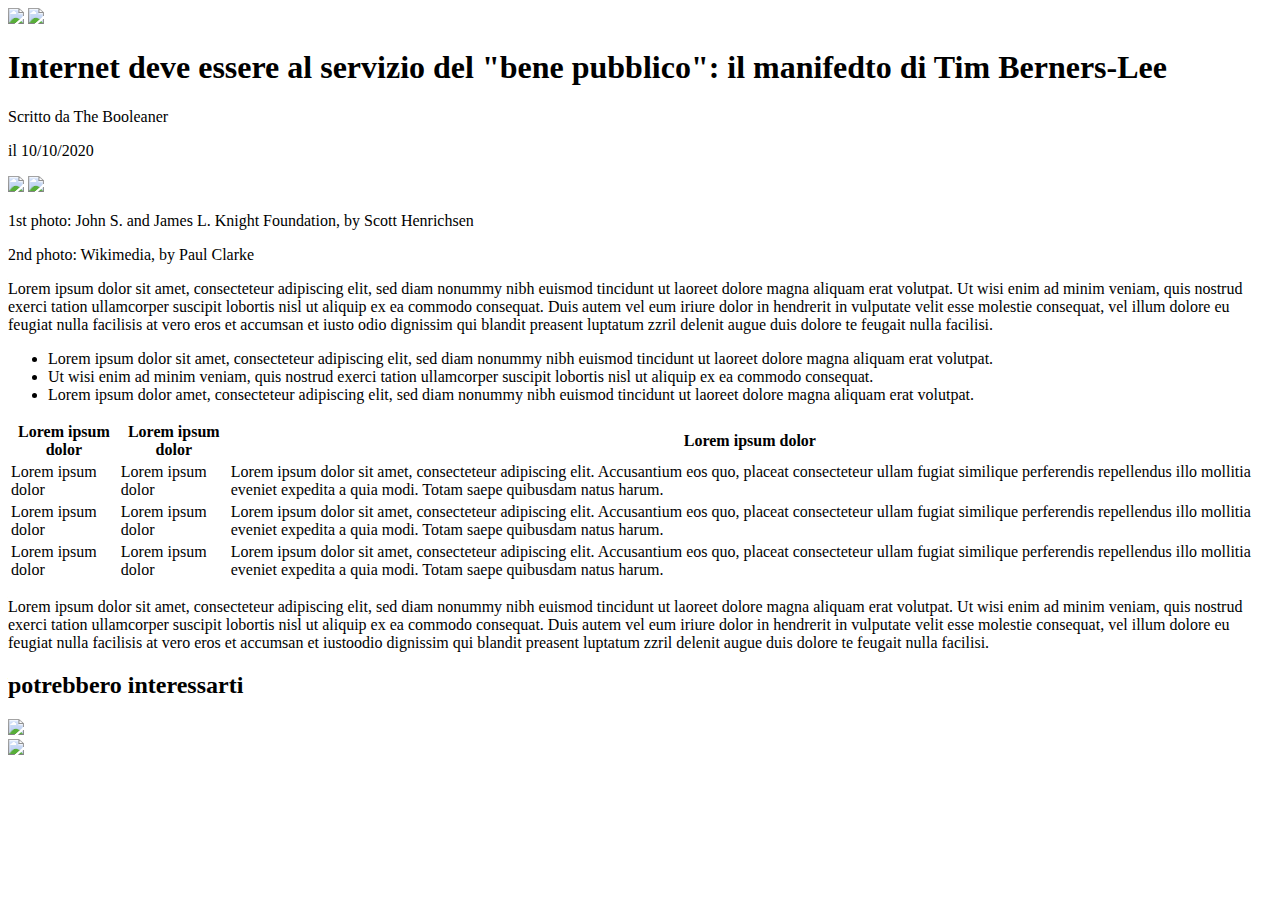
==== index.html @ 098813d5 "creazione html e inizio css" ====
<!DOCTYPE html>
<html lang="en">
<head>
    <meta charset="UTF-8">
    <meta http-equiv="X-UA-Compatible" content="IE=edge">
    <meta name="viewport" content="width=device-width, initial-scale=1.0">
    <link rel="stylesheet" href="../html-css-booleaner/pics/css/the booleaner.css">
    <title>the booleaner</title>
</head>
<body>
    <header>
        <img id="pattern" src="../html-css-booleaner/pics/pattern.png">
        <img id="logo" src="../html-css-booleaner/pics/logo.svg">

    </header>
    <main>
     <section>
        <h1>Internet deve essere al servizio del "bene pubblico": il manifedto di Tim Berners-Lee</h1>
        <p>Scritto da <span>The Booleaner</span></p>
        <p>il 10/10/2020</p>
     </section>
     <section>
        <img src="../html-css-booleaner/pics/tim-1.jpg">
        <img src="../html-css-booleaner/pics/tim-2.jpg">
        <p>1st photo: John S. and James L. Knight Foundation, by Scott Henrichsen</p>
        <p>2nd photo: Wikimedia, by Paul Clarke</p>
     </section> 
     <section>
        <p>Lorem ipsum dolor sit amet, consecteteur adipiscing elit, sed diam nonummy nibh euismod tincidunt ut laoreet dolore magna aliquam erat volutpat. Ut wisi enim ad minim veniam, quis nostrud <span>exerci tation ullamcorper suscipit lobortis nisl ut aliquip ex ea commodo consequat.</span> Duis autem vel eum iriure dolor in hendrerit in vulputate velit esse molestie consequat, vel illum dolore eu feugiat nulla facilisis at vero eros et accumsan et iusto odio dignissim qui blandit preasent luptatum zzril delenit augue duis dolore te feugait nulla facilisi.</p>
        <ul>
         <li>Lorem ipsum dolor sit amet, consecteteur adipiscing elit, sed diam nonummy nibh euismod tincidunt ut laoreet dolore magna aliquam erat volutpat.</li>
         <li>Ut wisi enim ad minim veniam, quis nostrud exerci tation ullamcorper suscipit lobortis nisl ut aliquip ex ea commodo consequat.</li>
         <li>Lorem ipsum dolor amet, consecteteur adipiscing elit, sed diam nonummy nibh euismod tincidunt ut laoreet dolore magna aliquam erat volutpat.</li>
        </ul>
     </section>
     <section>
        <table>
            <thead>
                <tr>
                    <th>Lorem ipsum dolor</th>
                    <th>Lorem ipsum dolor</th>
                    <th>Lorem ipsum dolor</th>
                </tr>
            </thead>
            <tbody>
                <tr>
                    <td>Lorem ipsum dolor</td>
                    <td>Lorem ipsum dolor</td>
                    <td>Lorem ipsum dolor sit amet, consecteteur adipiscing elit. Accusantium eos quo, placeat consecteteur ullam fugiat similique perferendis repellendus illo mollitia eveniet expedita a quia modi. Totam saepe quibusdam natus harum.</td>
                </tr>
                <tr>
                    <td>Lorem ipsum dolor</td>
                    <td>Lorem ipsum dolor</td>
                    <td>Lorem ipsum dolor sit amet, consecteteur adipiscing elit. Accusantium eos quo, placeat consecteteur ullam fugiat similique perferendis repellendus illo mollitia eveniet expedita a quia modi. Totam saepe quibusdam natus harum.</td>
                </tr>
                <tr>
                    <td>Lorem ipsum dolor</td>
                    <td>Lorem ipsum dolor</td>
                    <td>Lorem ipsum dolor sit amet, consecteteur adipiscing elit. Accusantium eos quo, placeat consecteteur ullam fugiat similique perferendis repellendus illo mollitia eveniet expedita a quia modi. Totam saepe quibusdam natus harum.</td>
                </tr>
            </tbody>
        </table>
        <p>Lorem ipsum dolor sit amet, consecteteur adipiscing elit, sed diam nonummy nibh euismod tincidunt ut laoreet dolore magna aliquam erat volutpat. Ut wisi enim ad minim veniam, quis nostrud exerci tation ullamcorper suscipit lobortis nisl ut aliquip ex ea commodo consequat. Duis autem vel eum iriure dolor in hendrerit in vulputate velit esse molestie consequat, vel <span>illum dolore eu feugiat nulla facilisis at vero eros et accumsan et iusto</span>odio dignissim qui blandit preasent luptatum zzril delenit augue duis dolore te feugait nulla facilisi.</p>
     </section>
    </main>
    <footer>
        <section>
            <h2>potrebbero interessarti</h2>
            <img src="../html-css-booleaner/pics/monitor.jpg">
            <br>
            <img src="../html-css-booleaner/pics/graph.jpg">
        </section>

    </footer>
    
</body>
</html>
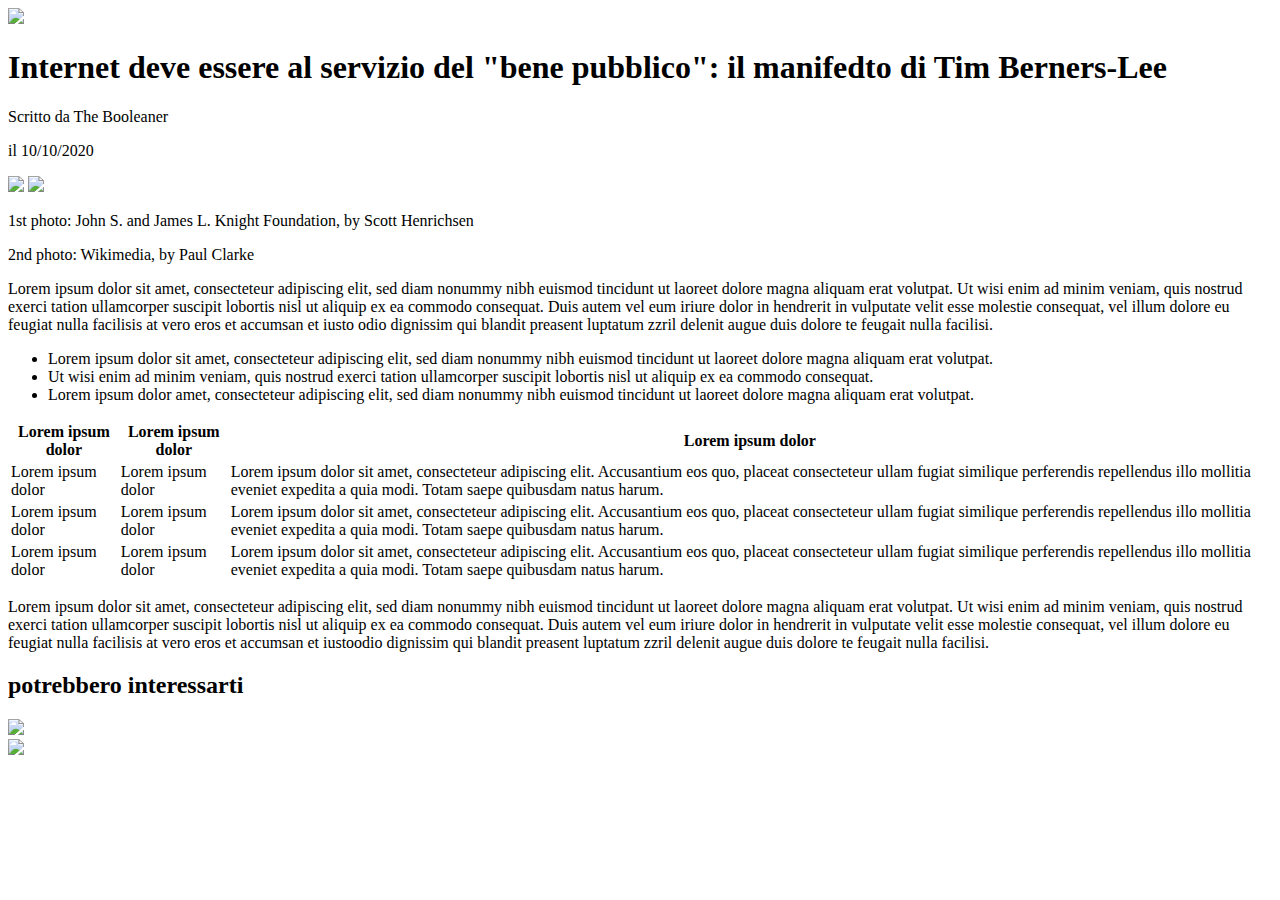
==== commit f755bc8d: "creazione html" ====
--- a/index.html
+++ b/index.html
@@ -10,7 +10,7 @@
 <body>
     <header>
         <img id="pattern" src="../html-css-booleaner/pics/pattern.png">
-        <img id="logo" src="../html-css-booleaner/pics/logo.svg">
+        
 
     </header>
     <main>
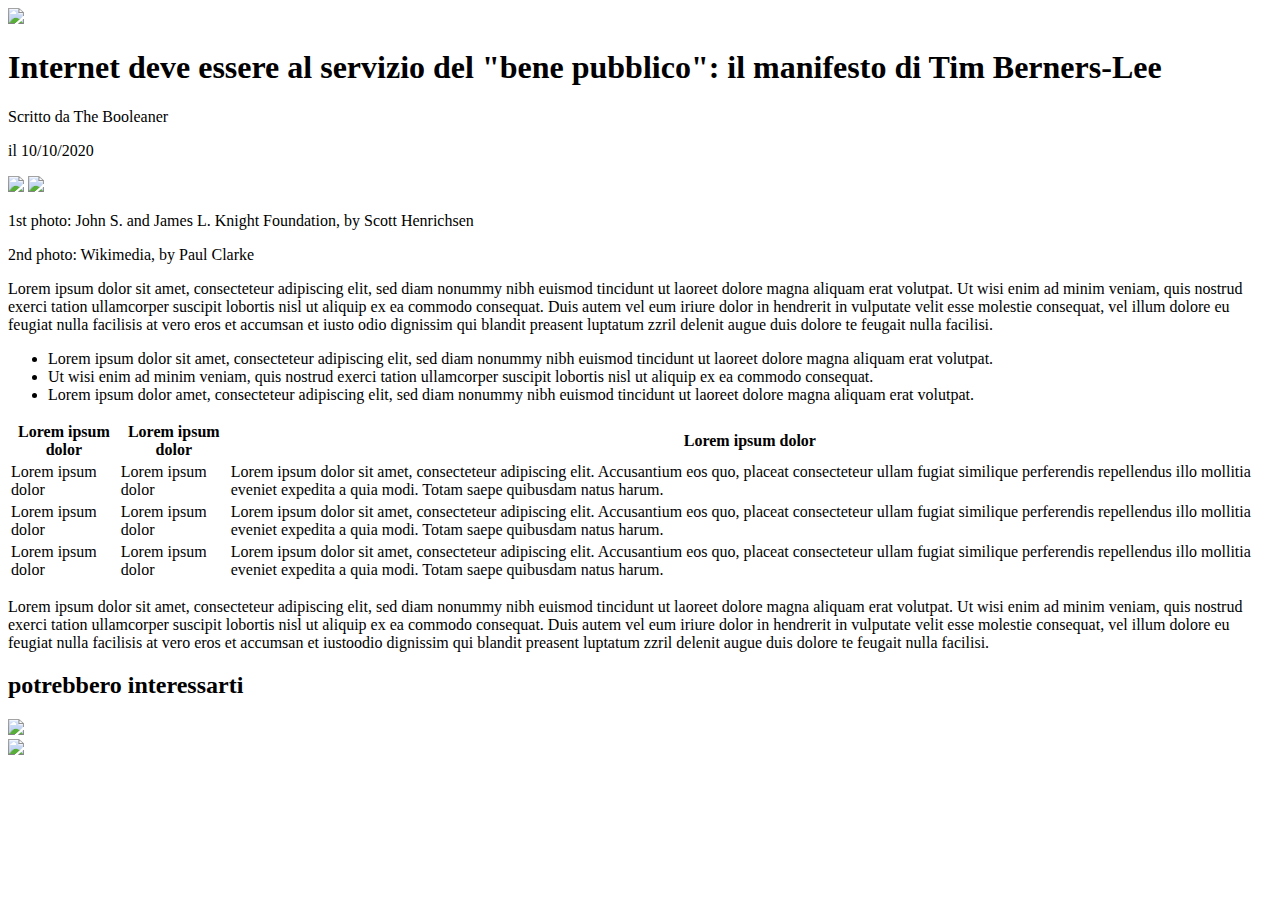
==== commit 5b3de089: "inizio scrittura css" ====
--- a/index.html
+++ b/index.html
@@ -9,14 +9,14 @@
 </head>
 <body>
     <header>
-        <img id="pattern" src="../html-css-booleaner/pics/pattern.png">
         
-
+      <img id="logo" src="../html-css-booleaner/pics/logo.svg">
+        
     </header>
     <main>
      <section>
-        <h1>Internet deve essere al servizio del "bene pubblico": il manifedto di Tim Berners-Lee</h1>
-        <p>Scritto da <span>The Booleaner</span></p>
+        <h1>Internet deve essere al servizio del "bene pubblico": il manifesto di Tim Berners-Lee</h1>
+        <p>Scritto da <span id="blue">The Booleaner</span></p>
         <p>il 10/10/2020</p>
      </section>
      <section>
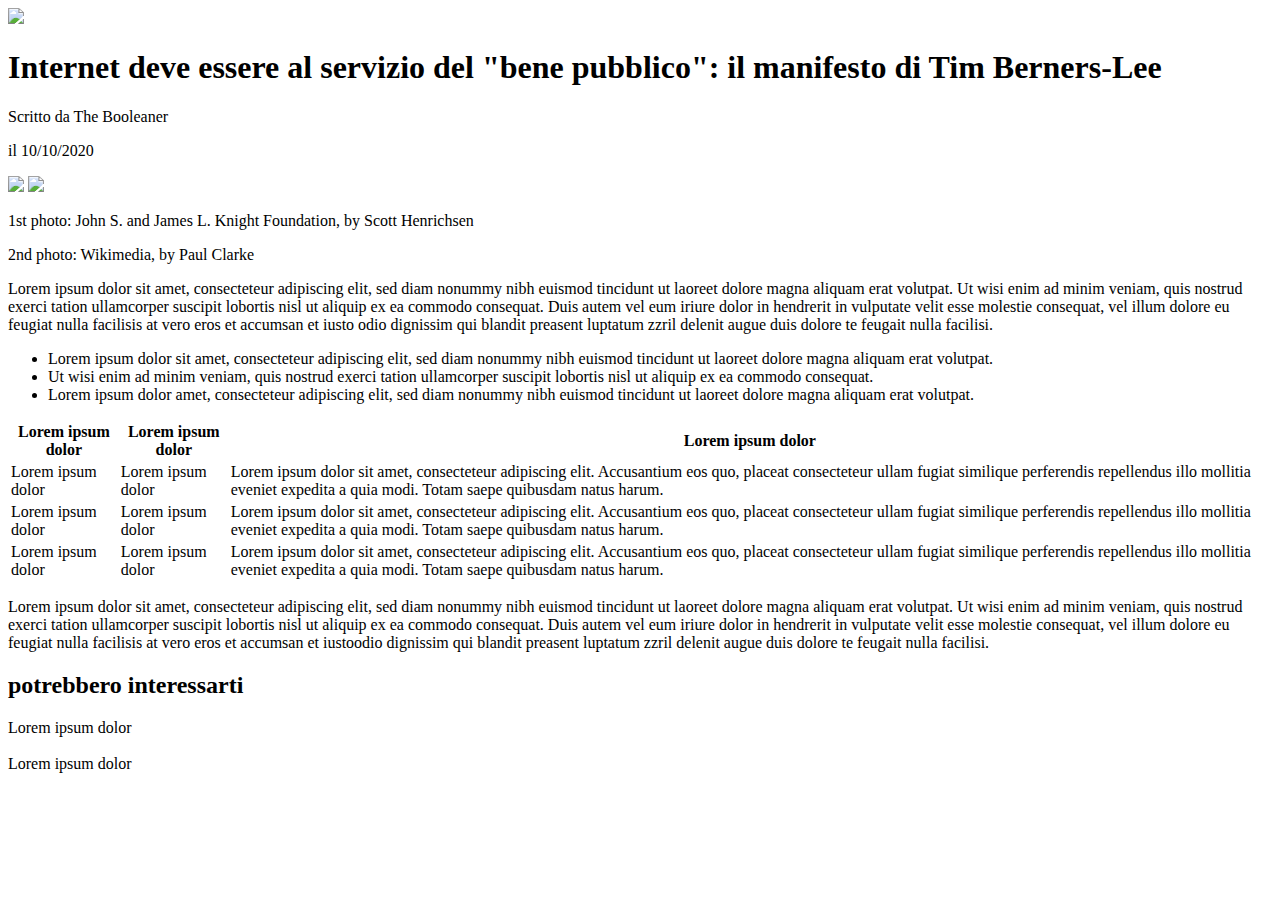
==== commit 0172da27: "html e css ultimati piu aggiunta dei commenti" ====
--- a/index.html
+++ b/index.html
@@ -8,31 +8,39 @@
     <title>the booleaner</title>
 </head>
 <body>
+     <!--inserimento logo-->
     <header>
         
       <img id="logo" src="../html-css-booleaner/pics/logo.svg">
         
     </header>
     <main>
+         <!--Intestazione-->
      <section>
         <h1>Internet deve essere al servizio del "bene pubblico": il manifesto di Tim Berners-Lee</h1>
-        <p>Scritto da <span id="blue">The Booleaner</span></p>
-        <p>il 10/10/2020</p>
+        <div class="intestazione">
+        <p class="sotto-intestazione">Scritto da <span id="blue">The Booleaner</span></p>
+        <p class="sotto-intestazione">il 10/10/2020</p>
+        </div>
      </section>
+     <!-- inserimento immagini del main con sotto intestazione-->
      <section>
         <img src="../html-css-booleaner/pics/tim-1.jpg">
         <img src="../html-css-booleaner/pics/tim-2.jpg">
-        <p>1st photo: John S. and James L. Knight Foundation, by Scott Henrichsen</p>
-        <p>2nd photo: Wikimedia, by Paul Clarke</p>
-     </section> 
+        <p class="sotto-intestazione">1st photo: John S. and James L. Knight Foundation, by Scott Henrichsen</p>
+        <p class="sotto-intestazione">2nd photo: Wikimedia, by Paul Clarke</p>
+     </section>
+      <!--inserimento testo principale-->
      <section>
-        <p>Lorem ipsum dolor sit amet, consecteteur adipiscing elit, sed diam nonummy nibh euismod tincidunt ut laoreet dolore magna aliquam erat volutpat. Ut wisi enim ad minim veniam, quis nostrud <span>exerci tation ullamcorper suscipit lobortis nisl ut aliquip ex ea commodo consequat.</span> Duis autem vel eum iriure dolor in hendrerit in vulputate velit esse molestie consequat, vel illum dolore eu feugiat nulla facilisis at vero eros et accumsan et iusto odio dignissim qui blandit preasent luptatum zzril delenit augue duis dolore te feugait nulla facilisi.</p>
+        <p class="testo">Lorem ipsum dolor sit amet, consecteteur adipiscing elit, sed diam nonummy nibh euismod tincidunt ut laoreet dolore magna aliquam erat volutpat. Ut wisi enim ad minim veniam, quis nostrud <span class="giallo">exerci tation ullamcorper suscipit lobortis nisl ut aliquip ex ea commodo consequat.</span> Duis autem vel eum iriure dolor in hendrerit in vulputate velit esse molestie consequat, vel illum dolore eu feugiat nulla facilisis at vero eros et accumsan et iusto odio dignissim qui blandit preasent luptatum zzril delenit augue duis dolore te feugait nulla facilisi.</p>
+        <!--inserimento unorder list-->
         <ul>
          <li>Lorem ipsum dolor sit amet, consecteteur adipiscing elit, sed diam nonummy nibh euismod tincidunt ut laoreet dolore magna aliquam erat volutpat.</li>
          <li>Ut wisi enim ad minim veniam, quis nostrud exerci tation ullamcorper suscipit lobortis nisl ut aliquip ex ea commodo consequat.</li>
          <li>Lorem ipsum dolor amet, consecteteur adipiscing elit, sed diam nonummy nibh euismod tincidunt ut laoreet dolore magna aliquam erat volutpat.</li>
         </ul>
      </section>
+     <!--inserimento tabella piu testo-->
      <section>
         <table>
             <thead>
@@ -44,9 +52,9 @@
             </thead>
             <tbody>
                 <tr>
-                    <td>Lorem ipsum dolor</td>
-                    <td>Lorem ipsum dolor</td>
-                    <td>Lorem ipsum dolor sit amet, consecteteur adipiscing elit. Accusantium eos quo, placeat consecteteur ullam fugiat similique perferendis repellendus illo mollitia eveniet expedita a quia modi. Totam saepe quibusdam natus harum.</td>
+                    <td class="colore">Lorem ipsum dolor</td>
+                    <td class="colore">Lorem ipsum dolor</td>
+                    <td class="tabella">Lorem ipsum dolor sit amet, consecteteur adipiscing elit. Accusantium eos quo, placeat consecteteur ullam fugiat similique perferendis repellendus illo mollitia eveniet expedita a quia modi. Totam saepe quibusdam natus harum.</td>
                 </tr>
                 <tr>
                     <td>Lorem ipsum dolor</td>
@@ -54,24 +62,29 @@
                     <td>Lorem ipsum dolor sit amet, consecteteur adipiscing elit. Accusantium eos quo, placeat consecteteur ullam fugiat similique perferendis repellendus illo mollitia eveniet expedita a quia modi. Totam saepe quibusdam natus harum.</td>
                 </tr>
                 <tr>
-                    <td>Lorem ipsum dolor</td>
-                    <td>Lorem ipsum dolor</td>
-                    <td>Lorem ipsum dolor sit amet, consecteteur adipiscing elit. Accusantium eos quo, placeat consecteteur ullam fugiat similique perferendis repellendus illo mollitia eveniet expedita a quia modi. Totam saepe quibusdam natus harum.</td>
+                    <td class="colore">Lorem ipsum dolor</td>
+                    <td class="colore">Lorem ipsum dolor</td>
+                    <td class="tabella">Lorem ipsum dolor sit amet, consecteteur adipiscing elit. Accusantium eos quo, placeat consecteteur ullam fugiat similique perferendis repellendus illo mollitia eveniet expedita a quia modi. Totam saepe quibusdam natus harum.</td>
                 </tr>
             </tbody>
         </table>
-        <p>Lorem ipsum dolor sit amet, consecteteur adipiscing elit, sed diam nonummy nibh euismod tincidunt ut laoreet dolore magna aliquam erat volutpat. Ut wisi enim ad minim veniam, quis nostrud exerci tation ullamcorper suscipit lobortis nisl ut aliquip ex ea commodo consequat. Duis autem vel eum iriure dolor in hendrerit in vulputate velit esse molestie consequat, vel <span>illum dolore eu feugiat nulla facilisis at vero eros et accumsan et iusto</span>odio dignissim qui blandit preasent luptatum zzril delenit augue duis dolore te feugait nulla facilisi.</p>
+        <!--inserimento secondo testo-->
+        <p class="testo">Lorem ipsum dolor sit amet, consecteteur adipiscing elit, sed diam nonummy nibh euismod tincidunt ut laoreet dolore magna aliquam erat volutpat. Ut wisi enim ad minim veniam, quis nostrud exerci tation ullamcorper suscipit lobortis nisl ut aliquip ex ea commodo consequat. Duis autem vel eum iriure dolor in hendrerit in vulputate velit esse molestie consequat, vel <span class="giallo">illum dolore eu feugiat nulla facilisis at vero eros et accumsan et iusto</span>odio dignissim qui blandit preasent luptatum zzril delenit augue duis dolore te feugait nulla facilisi.</p>
      </section>
     </main>
-    <footer>
+    <!--ultime info e immagini-->
+    <aside>
         <section>
             <h2>potrebbero interessarti</h2>
-            <img src="../html-css-booleaner/pics/monitor.jpg">
+            <div id="testo-immagine1">
+              <span>Lorem ipsum dolor</span>
+            </div>
             <br>
-            <img src="../html-css-booleaner/pics/graph.jpg">
-        </section>
+            <div id="testo-immagine2">
+           <span>Lorem ipsum dolor</span>
+            </div>
 
-    </footer>
+        </aside>
     
 </body>
 </html>